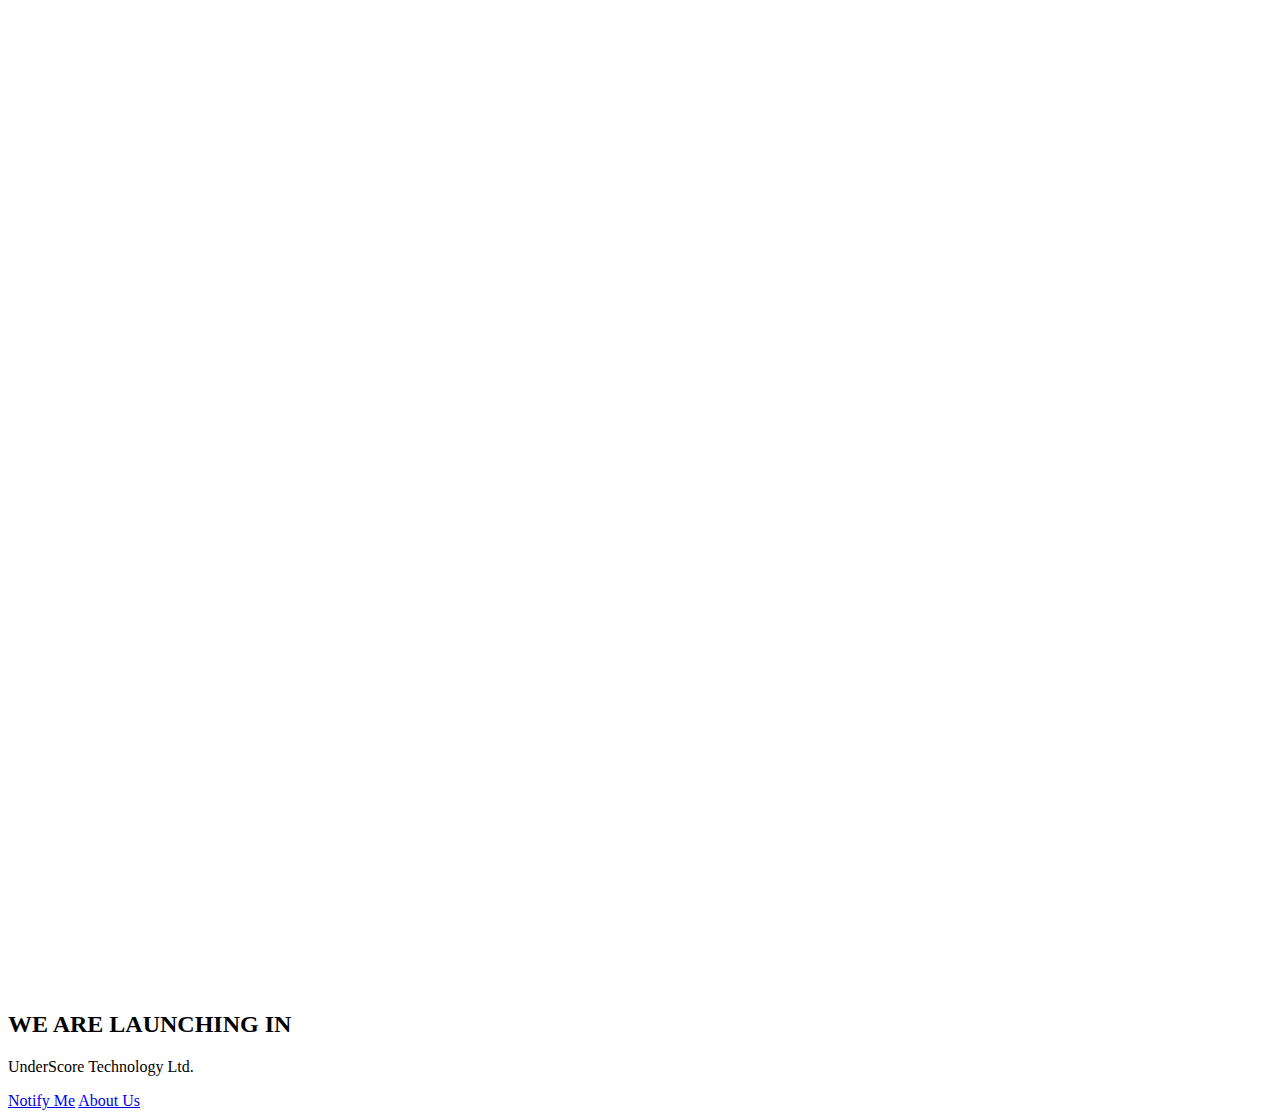
==== index-1.html @ 9c8e0cb7 "thanks" ====
<!DOCTYPE html>
<html lang="en">
  <head>
    <!-- Required meta tags -->
    <meta charset="utf-8">
    <meta name="viewport" content="width=device-width, initial-scale=1, shrink-to-fit=no">

    <title>UnderScore Technology - Coming Soon Template</title>

    <!-- Bootstrap CSS -->
    <link rel="stylesheet" type="text/css" href="assets/css/bootstrap.min.css" >
    <!-- Fonts -->
    <link rel="stylesheet" type="text/css" href="assets/fonts/line-icons.css">
    <!-- Slicknav -->
    <link rel="stylesheet" type="text/css" href="assets/css/slicknav.css">
    <!-- Off Canvas Menu -->
    <link rel="stylesheet" type="text/css" href="assets/css/menu_sideslide.css">
    <!-- Color Switcher -->
    <link rel="stylesheet" type="text/css" href="assets/css/vegas.min.css">
    <!-- Animate -->
    <link rel="stylesheet" type="text/css" href="assets/css/animate.css">
    <!-- Main Style -->
    <link rel="stylesheet" type="text/css" href="assets/css/main.css">
    <!-- Responsive Style -->
    <link rel="stylesheet" type="text/css" href="assets/css/responsive.css">

  </head>
  <body>

    <div class="bg-wraper overlay has-vignette">
      <div id="example" class="slider opacity-50 vegas-container" style="height: 983px;"></div>
    </div>

    <!-- Coundown Section Start -->
    <section class="countdown-timer">
      <div class="container">
        <div class="row text-center">
          <div class="col-md-12 col-sm-12 col-xs-12">
            <div class="heading-count">
              <h2>WE ARE LAUNCHING IN</h2>
            </div>
          </div>
          <div class="col-md-12 col-sm-12 col-xs-12">
            <div class="row time-countdown justify-content-center">
              <div id="clock" class="time-count"></div>
            </div>
            <p>
            UnderScore Technology Ltd.
            </p>
            <div class="button-group">
              <a href="#" class="btn btn-common">Notify Me</a>
              <a href="#" class="btn btn-border">About Us</a>
            </div>
            <div class="social mt-4">
              <a class="facebook" href="#"><i class="lni-facebook-filled"></i></a>
              <a class="twitter" href="#"><i class="lni-twitter-filled"></i></a>
              <a class="instagram" href="#"><i class="lni-instagram-filled"></i></a>
              <a class="google" href="#"><i class="lni-google-plus"></i></a>
            </div>
          </div>
        </div>
      </div>
    </section>
    <!-- Coundown Section End -->

    <!-- Preloader -->
    <div id="preloader">
      <div class="loader" id="loader-1"></div>
    </div>
    <!-- End Preloader -->

    <!-- jQuery first, then Popper.js, then Bootstrap JS -->
    <script src="assets/js/jquery-min.js"></script>
    <script src="assets/js/popper.min.js"></script>
    <script src="assets/js/bootstrap.min.js"></script>
    <script src="assets/js/vegas.min.js"></script>
    <script src="assets/js/jquery.countdown.min.js"></script>
    <script src="assets/js/classie.js"></script>
    <script src="assets/js/jquery.nav.js"></script>
    <script src="assets/js/jquery.easing.min.js"></script>
    <script src="assets/js/wow.js"></script>
    <script src="assets/js/jquery.slicknav.js"></script>
    <script src="assets/js/main.js"></script>
    <script src="assets/js/form-validator.min.js"></script>
    <script src="assets/js/contact-form-script.min.js"></script>

    <script type="text/javascript">
      $("#example").vegas({
          timer: false,
          delay: 6000,
          transitionDuration: 2000,
          transition: "blur",
          slides: [
              { src: "assets/img/slide1.jpg" },
              { src: "assets/img/slide2.jpg" },
              { src: "assets/img/slide3.jpg" }
          ]
      });
    </script>

  </body>
</html>
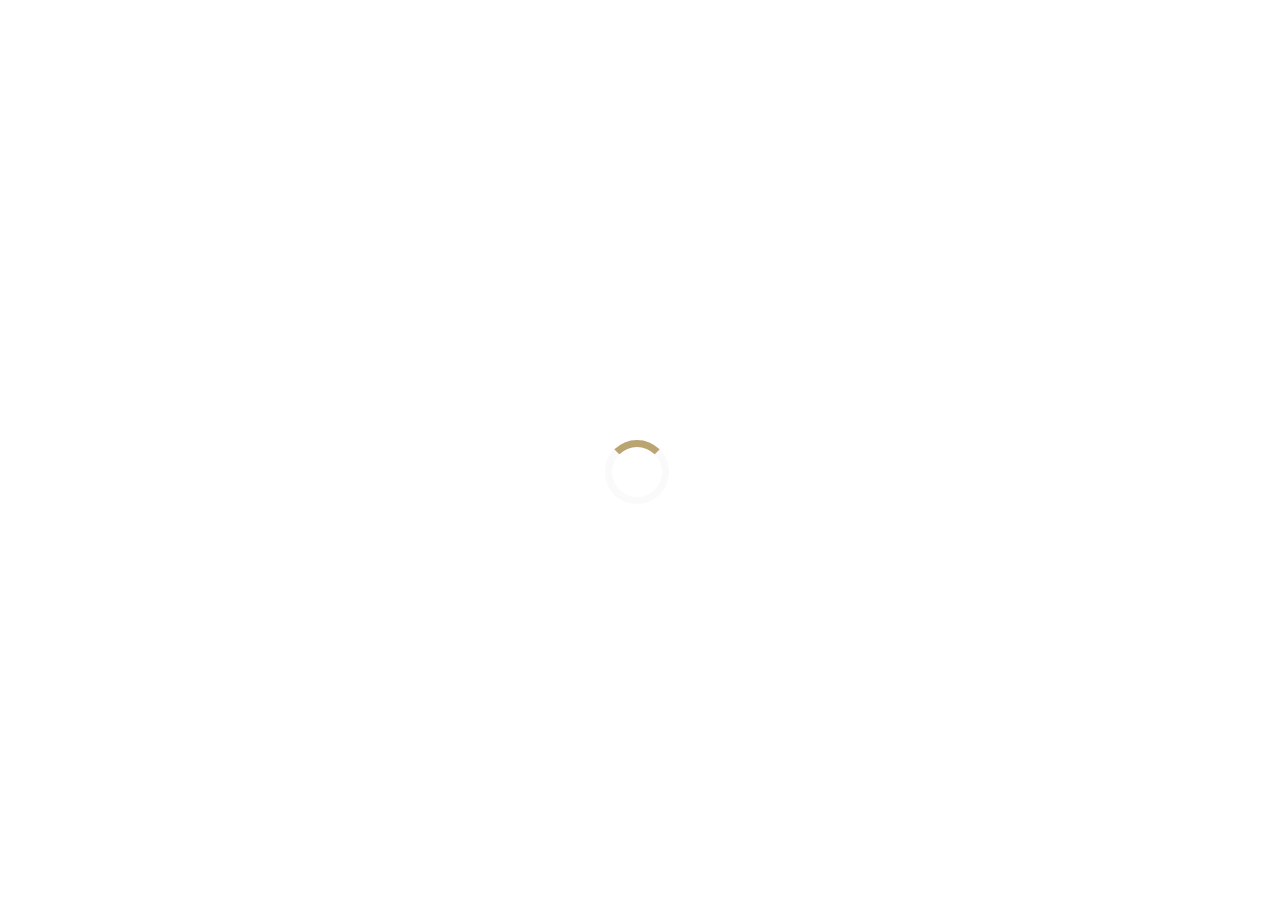
==== commit dd508a2f: "new" ====
--- a/index-1.html
+++ b/index-1.html
@@ -5,7 +5,7 @@
     <meta charset="utf-8">
     <meta name="viewport" content="width=device-width, initial-scale=1, shrink-to-fit=no">
 
-    <title>UnderScore Technology - Coming Soon Template</title>
+    <title>UnderScore Technology - Coming Soon</title>
 
     <!-- Bootstrap CSS -->
     <link rel="stylesheet" type="text/css" href="assets/css/bootstrap.min.css" >
@@ -28,28 +28,36 @@
   <body>
 
     <div class="bg-wraper overlay has-vignette">
-      <div id="example" class="slider opacity-50 vegas-container" style="height: 983px;"></div>
+      <div id="example" class="slider opacity-50 vegas-container" style="height: 983px;">
+          <a href="/"><img class="logo" src="assets/images/logo.png" alt=""></a>
+      </div>
     </div>
+
+
 
     <!-- Coundown Section Start -->
     <section class="countdown-timer">
       <div class="container">
+
         <div class="row text-center">
           <div class="col-md-12 col-sm-12 col-xs-12">
             <div class="heading-count">
-              <h2>WE ARE LAUNCHING IN</h2>
+              <h2>A superb web agency launching in ...</h2>
             </div>
           </div>
           <div class="col-md-12 col-sm-12 col-xs-12">
             <div class="row time-countdown justify-content-center">
               <div id="clock" class="time-count"></div>
             </div>
-            <p>
-            UnderScore Technology Ltd.
-            </p>
-            <div class="button-group">
-              <a href="#" class="btn btn-common">Notify Me</a>
-              <a href="#" class="btn btn-border">About Us</a>
+            <div class="subscribe-form text-center">
+              <h4>Subscribe to our newsletter</h4>
+
+              <form class="form-inline" action="https://formspree.io/xprvzylx" method="POST">
+                <input name="email" class="form-control btn-rounded" placeholder="Email Address" type="email">
+                <input type="hidden" name="_next" value="/thanks.html" />
+              <input type="text" name="_gotcha" style="display: none">
+              <button class="btn btn-common btn-round" type="submit" type="submit">Send</button>
+            </form>
             </div>
             <div class="social mt-4">
               <a class="facebook" href="#"><i class="lni-facebook-filled"></i></a>
--- a/assets/css/main.css
+++ b/assets/css/main.css
@@ -0,0 +1,1311 @@
+/* Google Fonts */
+@import url("https://fonts.googleapis.com/css?family=Montserrat:500,700|Open+Sans");
+
+#logo {
+  color: #fff;
+  position: absolute;
+  margin: 0 auto;
+  text-align: center;
+}
+
+html {
+  overflow-x: hidden;
+}
+
+body {
+  background: #000;
+  font-size: 14px;
+  font-weight: 400;
+  font-family: 'Open Sans', sans-serif;
+  -webkit-box-sizing: border-box;
+  -moz-box-sizing: border-box;
+  box-sizing: border-box;
+  -webkit-font-smoothing: subpixel-antialiased;
+  color: #333;
+  line-height: 25px;
+  -webkit-backface-visibility: hidden;
+  backface-visibility: hidden;
+  overflow-x: hidden;
+}
+
+h1, h2, h3, h4 {
+  font-size: 36px;
+  font-weight: 700;
+  font-family: 'Montserrat', sans-serif;
+}
+
+a {
+  -webkit-transition: all 0.2s linear;
+  -moz-transition: all 0.2s linear;
+  -o-transition: all 0.2s linear;
+  transition: all 0.2s linear;
+}
+
+a:hover {
+  text-decoration: none;
+}
+
+a a:focus {
+  outline: none;
+}
+
+p {
+  font-weight: 400;
+  font-family: 'Open Sans', sans-serif;
+  margin: 0px;
+  font-size: 16px;
+}
+
+ul, ol {
+  list-style: outside none none;
+  margin: 0;
+  padding: 0;
+}
+
+ul li, ol li {
+  list-style: none;
+}
+
+.hero-heading {
+  font-size: 40px;
+  font-weight: 700;
+  color: #fff;
+  text-transform: capitalize;
+  line-height: 70px;
+  letter-spacing: 0.1rem;
+}
+
+.hero-sub-heading {
+  font-size: 20px;
+  font-weight: 400;
+  color: #e6e6e6;
+  line-height: 45px;
+  letter-spacing: 0.1rem;
+}
+
+.section-titile-bg {
+  display: inline;
+  font-size: 115px;
+  font-weight: 700;
+  height: 100%;
+  left: -173px;
+  opacity: 0.1;
+  position: absolute;
+  top: -14px;
+  width: 100%;
+  text-align: center;
+}
+
+.section-title-header p {
+  text: center;
+  font-weight: 400;
+  line-height: 26px;
+  padding-bottom: 36px;
+}
+
+.section-title {
+  font-size: 36px;
+  color: #333;
+  line-height: 52px;
+  padding-bottom: 15px;
+  font-weight: 700;
+  text-align: center;
+  position: relative;
+  margin: 0;
+}
+
+.section-title:before {
+  position: absolute;
+  content: '';
+  height: 1px;
+  width: 45px;
+  left: 50%;
+  bottom: 10px;
+  -webkit-transform: translateX(-50%);
+  transform: translateX(-50%);
+  background-color: #b9a472;
+}
+
+.section-info {
+  font-size: 14px;
+  text: center;
+  font-weight: 400;
+  line-height: 26px;
+  padding-bottom: 20px;
+  margin-bottom: 30px;
+}
+
+.subtitle {
+  font-size: 15px;
+  font-weight: 500;
+  margin-bottom: 15px;
+}
+
+.btn {
+  font-size: 14px;
+  padding: 12px 20px;
+  border-radius: 0px;
+  cursor: pointer;
+  font-weight: 400;
+  color: #fff;
+  text-transform: uppercase;
+  -webkit-transition: all 0.2s linear;
+  -moz-transition: all 0.2s linear;
+  -o-transition: all 0.2s linear;
+  transition: all 0.2s linear;
+  display: inline-block;
+}
+
+.btn:focus,
+.btn:active {
+  box-shadow: none;
+  outline: none;
+  color: #fff;
+}
+
+.btn-common {
+  background-color: #b9a472;
+  position: relative;
+  z-index: 1;
+  border-radius: 4px;
+}
+
+.btn-common:hover {
+  color: #fff;
+  box-shadow: 0 6px 22px rgba(0, 0, 0, 0.1);
+  transition: all .2s ease-in-out;
+  -moz-transition: all .2s ease-in-out;
+  -webkit-transition: all .2s ease-in-out;
+}
+
+.btn-border {
+  color: #fff;
+  background-color: transparent;
+  border: 2px solid #fff;
+  border-radius: 4px;
+  padding: 10px 20px;
+}
+
+.btn-border:hover {
+  color: #fff;
+  background-color: rgba(255, 255, 255, 0.2);
+}
+
+.btn-lg {
+  padding: 14px 33px;
+  text-transform: uppercase;
+  font-size: 16px;
+}
+
+button:focus {
+  outline: none !important;
+}
+
+.close-button {
+  color: #b9a472;
+}
+
+/* ScrollToTop */
+a.back-to-top {
+  display: none;
+  position: fixed;
+  bottom: 18px;
+  right: 15px;
+  text-decoration: none;
+}
+
+a.back-to-top i {
+  display: block;
+  font-size: 22px;
+  width: 40px;
+  height: 40px;
+  line-height: 40px;
+  color: #fff;
+  background: #b9a472;
+  border-radius: 2px;
+  text-align: center;
+  transition: all 0.2s ease-in-out;
+  -moz-transition: all 0.2s ease-in-out;
+  -webkit-transition: all 0.2s ease-in-out;
+  -o-transition: all 0.2s ease-in-out;
+  box-shadow: 0 0 4px rgba(0, 0, 0, 0.14), 0 4px 8px rgba(0, 0, 0, 0.28);
+}
+
+a.back-to-top:hover, a.back-to-top:focus {
+  text-decoration: none;
+}
+
+/* Preloader */
+#preloader {
+  position: fixed;
+  top: 0;
+  left: 0;
+  right: 0;
+  bottom: 0;
+  background-color: #fff;
+  z-index: 9999999;
+}
+
+.loader {
+  top: 50%;
+  width: 50px;
+  height: 50px;
+  border-radius: 100%;
+  position: relative;
+  margin: 0 auto;
+}
+
+#loader-1:before, #loader-1:after {
+  content: "";
+  position: absolute;
+  top: -10px;
+  left: -10px;
+  width: 100%;
+  height: 100%;
+  border-radius: 100%;
+  border: 7px solid transparent;
+  border-top-color: #b9a472;
+}
+
+#loader-1:before {
+  z-index: 100;
+  animation: spin 2s infinite;
+}
+
+#loader-1:after {
+  border: 7px solid #fafafa;
+}
+
+@keyframes spin {
+  0% {
+    -webkit-transform: rotate(0deg);
+    -ms-transform: rotate(0deg);
+    -o-transform: rotate(0deg);
+    transform: rotate(0deg);
+  }
+  100% {
+    -webkit-transform: rotate(360deg);
+    -ms-transform: rotate(360deg);
+    -o-transform: rotate(360deg);
+    transform: rotate(360deg);
+  }
+}
+
+.section-padding {
+  padding: 60px 0;
+}
+
+@-webkit-keyframes fadeIn {
+  from {
+    opacity: 0;
+  }
+  to {
+    opacity: 1;
+  }
+}
+
+@keyframes fadeIn {
+  from {
+    opacity: 0;
+  }
+  to {
+    opacity: 1;
+  }
+}
+
+.fadeIn {
+  -webkit-animation-name: fadeIn;
+  animation-name: fadeIn;
+}
+
+.logo {
+  display: block;
+    margin-left: auto;
+    margin-right: auto;
+    margin-top: 50px;
+}
+
+.navbar-brand {
+  position: absolute;
+  padding: 25px;
+  margin-top: 80px;
+}
+
+.top-nav-collapse {
+  background: #fff;
+  z-index: 999999;
+  top: 0px !important;
+  min-height: 58px;
+  box-shadow: 0px 3px 6px 3px rgba(0, 0, 0, 0.06);
+  -webkit-animation-duration: 1s;
+  animation-duration: 1s;
+  -webkit-animation-fill-mode: both;
+  animation-fill-mode: both;
+  -webkit-animation-name: fadeInDown;
+  animation-name: fadeInDown;
+  background: #fff !important;
+}
+
+.top-nav-collapse .navbar-brand {
+  top: 0px;
+}
+
+.top-nav-collapse .navbar-brand img {
+  width: 65%;
+}
+
+.top-nav-collapse .navbar-nav .nav-link {
+  color: #333 !important;
+  margin-top: 0px !important;
+  margin-bottom: 0px !important;
+}
+
+.top-nav-collapse .navbar-nav .nav-link:hover {
+  cursor: pointer;
+  color: #b9a472 !important;
+}
+
+.top-nav-collapse .navbar-nav li.active a.nav-link {
+  color: #b9a472 !important;
+}
+
+.indigo {
+  background: #fff;
+}
+
+.menu-bg {
+  background: transparent;
+}
+
+.navbar-expand-lg .navbar-nav .nav-link i {
+  font-size: 28px;
+  color: #b9a472;
+  vertical-align: middle;
+  -webkit-transition: all 0.3s ease-in-out;
+  -moz-transition: all 0.3s ease-in-out;
+  transition: all 0.3s ease-in-out;
+}
+
+.navbar-expand-lg .navbar-nav .nav-link i:hover {
+  color: #b9a472;
+}
+
+.navbar-expand-lg .navbar-nav .nav-link {
+  color: #333;
+  font-weight: 700;
+  padding: 0 17px;
+  margin-top: 15px;
+  margin-bottom: 15px;
+  line-height: 40px;
+  text-transform: uppercase;
+  cursor: pointer;
+  background: transparent;
+  -webkit-transition: all 0.3s ease-in-out;
+  -moz-transition: all 0.3s ease-in-out;
+  transition: all 0.3s ease-in-out;
+}
+
+.navbar-expand-lg .navbar-nav li a:hover,
+.navbar-expand-lg .navbar-nav li .active > a,
+.navbar-expand-lg .navbar-nav li a:focus {
+  color: #b9a472;
+  outline: none;
+}
+
+.navbar {
+  padding: 0;
+}
+
+.navbar li.active a.nav-link {
+  color: #b9a472;
+}
+
+.dropdown-toggle::after {
+  display: none;
+}
+
+.dropdown-menu {
+  margin: 0;
+  padding: 0;
+  display: none;
+  position: absolute;
+  z-index: 99;
+  min-width: 210px;
+  background-color: #fff;
+  white-space: nowrap;
+  border-radius: 4px;
+  -webkit-box-shadow: 0 6px 12px rgba(0, 0, 0, 0.175);
+  box-shadow: 0 6px 12px rgba(0, 0, 0, 0.175);
+  animation: fadeIn 0.4s;
+  -webkit-animation: fadeIn 0.4s;
+  -moz-animation: fadeIn 0.4s;
+  -o-animation: fadeIn 0.4s;
+  -ms-animation: fadeIn 0.4s;
+}
+
+.dropdown-menu:before {
+  content: "";
+  display: inline-block;
+  position: absolute;
+  bottom: 100%;
+  left: 20%;
+  margin-left: -5px;
+  border-right: 10px solid transparent;
+  border-left: 10px solid transparent;
+  border-bottom: 10px solid #fff;
+}
+
+.dropdown:hover .dropdown-menu {
+  display: block;
+  position: absolute;
+  text-align: left;
+  top: 100%;
+  border: none;
+  animation: fadeIn 0.4s;
+  -webkit-animation: fadeIn 0.4s;
+  -moz-animation: fadeIn 0.4s;
+  -o-animation: fadeIn 0.4s;
+  -ms-animation: fadeIn 0.4s;
+}
+
+.dropdown .dropdown-menu .dropdown-item {
+  width: 100%;
+  padding: 12px 20px;
+  font-size: 14px;
+  color: #333;
+  border-bottom: 1px solid #f1f1f1;
+  text-decoration: none;
+  display: inline-block;
+  float: left;
+  clear: both;
+  position: relative;
+  outline: 0;
+  transition: all 0.3s ease-in-out;
+  -webkit-transition: all 0.3s ease-in-out;
+  -moz-transition: all 0.3s ease-in-out;
+  -o-transition: all 0.3s ease-in-out;
+  -ms-transition: all 0.3s ease-in-out;
+}
+
+.dropdown .dropdown-menu .dropdown-item:last-child {
+  border-bottom: none;
+  border-bottom-left-radius: 4px;
+  border-bottom-right-radius: 4px;
+}
+
+.dropdown .dropdown-menu .dropdown-item:first-child {
+  border-top-left-radius: 4px;
+  border-top-right-radius: 4px;
+}
+
+.dropdown .dropdown-item:focus,
+.dropdown .dropdown-item:hover,
+.dropdown .dropdown-item.active {
+  color: #b9a472;
+}
+
+.dropdown-item.active, .dropdown-item:active {
+  background: transparent;
+}
+
+.fadeInUpMenu {
+  -webkit-animation-name: fadeInUpMenu;
+  animation-name: fadeInUpMenu;
+}
+
+.slicknav_btn {
+  border-color: #b9a472;
+}
+
+.slicknav_menu .slicknav_icon-bar {
+  background: #b9a472;
+}
+
+/* only small tablets */
+@media (min-width: 768px) and (max-width: 991px) {
+  #nav-main li a.nav-link {
+    padding-top: 18px;
+  }
+}
+
+.navbar-toggler {
+  display: none;
+}
+
+.mobile-menu {
+  display: none;
+}
+
+.slicknav_menu {
+  display: none;
+}
+
+@media screen and (max-width: 768px) {
+  .navbar-header {
+    width: 100%;
+  }
+  .navbar-brand {
+    position: absolute;
+    padding: 15px 15px;
+    top: 0;
+  }
+  .navbar-brand img {
+    width: 75%;
+  }
+  #mobile-menu {
+    display: none;
+  }
+  .slicknav_menu {
+    display: block;
+  }
+  .slicknav_nav .active a {
+    background: #b9a472;
+    color: #fff;
+  }
+  .slicknav_nav a:hover,
+  .slicknav_nav a:focus,
+  .slicknav_nav .active {
+    color: #b9a472;
+    outline: none;
+    background: #f8f9fa;
+  }
+}
+
+/* ==========================================================================
+3. Hero Area
+========================================================================== */
+.intro {
+  background: url(../img/hero-area.jpg) no-repeat;
+  background-size: cover;
+  color: #fff;
+  padding: 150px 0;
+  overflow: hidden;
+  position: relative;
+}
+
+.intro .overlay {
+  position: absolute;
+  width: 100%;
+  height: 100%;
+  top: 0px;
+  left: 0px;
+  background: #0c0808;
+  opacity: 0.4;
+}
+
+.intro .heading-count h2 {
+  font-size: 80px;
+  margin-bottom: 10px;
+  text-shadow: 0 2px 2px rgba(0, 0, 0, 0.5);
+}
+
+.intro .target-scroll {
+  margin-top: 40px;
+  display: inline-block;
+}
+
+.intro .target-scroll i {
+  color: #fff;
+  font-size: 40px;
+  -webkit-transition: all 0.2s linear;
+  -moz-transition: all 0.2s linear;
+  -o-transition: all 0.2s linear;
+  transition: all 0.2s linear;
+}
+
+.intro .target-scroll i:hover {
+  color: #ddd;
+}
+
+.intro .btn {
+  margin: 10px;
+}
+
+/* Sponsors Area */
+#sponsors {
+  background: #f2f2f2;
+}
+
+#sponsors .spnsors-logo {
+  display: inline-block;
+  border: 1px solid #E8E8E8;
+  box-shadow: 0 0 20px rgba(0, 0, 0, 0.2);
+  -webkit-transition: all 300ms ease-in-out;
+  transition: all 300ms ease-in-out;
+}
+
+/* ==========================================================================
+   Countdown Style Start
+   ========================================================================== */
+.bg-wraper {
+  position: fixed;
+  top: 0;
+  height: 100%;
+  min-height: 700px;
+  width: 100%;
+}
+
+.countdown-timer {
+  color: #fff;
+  position: absolute;
+  margin: 0 auto;
+  top: 28%;
+  text-align: center;
+  width: 100%;
+}
+
+.countdown-timer .heading-count {
+  padding: 10px 68px;
+  text-align: center;
+}
+
+.countdown-timer .heading-count h2 {
+  font-size: 42px;
+  color: #fff;
+  line-height: 30px;
+  margin-bottom: 15px;
+}
+
+.countdown-timer p {
+  font-size: 14px;
+  color: #fff;
+  line-height: 22px;
+}
+
+.countdown-timer .button-group {
+  margin-top: 30px;
+}
+
+.countdown-timer .btn {
+  margin: 10px;
+}
+
+.time-count div {
+  text-align: center;
+}
+
+.time-entry {
+  display: inline-block;
+  margin: 15px;
+  padding: 20px;
+  border-radius: 0px;
+  text-align: center;
+  font-weight: 400;
+  color: #fff;
+  font-size: 15px;
+  line-height: 22px;
+}
+
+.time-entry span {
+  font-size: 45px;
+  font-family: 'Montserrat', sans-serif;
+  line-height: 45px;
+  font-weight: 700;
+  display: block;
+  color: #fff;
+  margin-bottom: 10px;
+}
+
+.time-entry:first-child {
+  border-left: none;
+}
+
+.countdown {
+  width: 100%;
+  margin: 25px auto;
+  display: inline-block;
+}
+
+.countdown .time-count {
+  padding: 0;
+  position: relative;
+  display: inline-block;
+  text-align: center;
+}
+
+.countdown .time-count .time-entry {
+  position: relative;
+  display: inline-block;
+  width: 130px;
+  height: 115px;
+  border-radius: 4px;
+  font-size: 14px;
+  text-align: center;
+  background: rgba(255, 255, 255, 0.25);
+  border: 1px solid rgba(255, 255, 255, 0.5);
+  box-shadow: 0 5px 50px -10px #000;
+}
+
+.countdown .time-count .time-entry span {
+  font-size: 45px;
+  font-weight: 700;
+  color: #fff;
+  font-family: 'Montserrat', sans-serif;
+  display: block;
+  width: 100%;
+}
+
+.line-right {
+  margin: 30px 0;
+}
+
+.line-right .time-count {
+  position: relative;
+  display: inline-block;
+  text-align: center;
+}
+
+.line-right .time-count .time-entry {
+  position: relative;
+  display: inline-block;
+  width: 130px;
+  height: 115px;
+  border-radius: 4px;
+  font-size: 14px;
+  text-align: center;
+  background: #b9a472;
+  box-shadow: 0 5px 50px -10px #fff;
+}
+
+.line-right .time-count .time-entry span {
+  font-size: 45px;
+  font-weight: 700;
+  font-family: 'Montserrat', sans-serif;
+  color: #fff;
+  display: block;
+  width: 100%;
+}
+
+.subscribe-form h4 {
+  font-size: 18px;
+  margin-bottom: 30px;
+  font-weight: 500;
+}
+
+.subscribe-form .form-inline {
+  position: relative;
+}
+
+.subscribe-form .form-inline .btn {
+  position: absolute;
+  right: 0;
+  top: 0;
+  text-transform: uppercase;
+  font-size: 16px;
+  border: 0;
+  margin: 0;
+  width: 200px;
+  height: 55px;
+  border-top-left-radius: 0;
+  border-bottom-left-radius: 0;
+}
+
+.subscribe-form .form-control {
+  -webkit-box-shadow: none;
+  -moz-box-shadow: none;
+  box-shadow: none;
+  outline: 0;
+  height: 55px;
+  padding: 15px 25px;
+  border-width: 1px;
+  border-color: #fff;
+  border-style: solid;
+  -webkit-border-radius: 5px;
+  -moz-border-radius: 5px;
+  border-radius: 5px;
+  width: 100%;
+  color: #1b2b05;
+}
+
+.social a {
+  display: inline-block;
+  color: #fff;
+  margin-right: 5px;
+  width: 35px;
+  line-height: 35px;
+  font-size: 20px;
+  text-align: center;
+  transition: all 0.3s ease-in-out 0s;
+  -moz-transition: all 0.3s ease-in-out 0s;
+  -webkit-transition: all 0.3s ease-in-out 0s;
+  -o-transition: all 0.3s ease-in-out 0s;
+}
+
+.social .facebook:hover {
+  color: #3B5998;
+}
+
+.social .twitter:hover {
+  color: #00aced;
+}
+
+.social .instagram:hover {
+  color: #fb3958;
+}
+
+.social .foursqare:hover {
+  color: #25a0ca;
+}
+
+.social .google:hover {
+  color: #d34836;
+}
+
+/* Services Item */
+#services .icon {
+  margin-bottom: 10px;
+}
+
+#services .icon i {
+  width: 50px;
+  height: 50px;
+  display: inline-block;
+  line-height: 50px;
+  font-size: 20px;
+  text-align: center;
+  background: #b9a472;
+  border: 1px solid #b9a472;
+  color: #fff;
+  border-radius: 50%;
+  -webkit-transform: scale(1);
+  -moz-transform: scale(1);
+  -ms-transform: scale(1);
+  -o-transform: scale(1);
+  transform: scale(1);
+  transition: all 0.3s ease-in-out 0s;
+  -moz-transition: all 0.3s ease-in-out 0s;
+  -webkit-transition: all 0.3s ease-in-out 0s;
+  -o-transition: all 0.3s ease-in-out 0s;
+}
+
+#services .services-item {
+  text-align: center;
+  padding: 30px 0;
+}
+
+#services .services-item h3 {
+  margin-bottom: 10px;
+}
+
+#services .services-item h3 a {
+  color: #343434;
+  font-weight: 700;
+  font-size: 20px;
+  text-align: center;
+}
+
+#services .services-item h3 a:hover {
+  color: #b9a472;
+}
+
+.services-item:hover .icon i {
+  background: transparent;
+  -webkit-transform: scale(1.1);
+  -moz-transform: scale(1.1);
+  -ms-transform: scale(1.1);
+  -o-transform: scale(1.1);
+  transform: scale(1.1);
+}
+
+/* Team Item */
+#team {
+  background: #f2f2f2;
+}
+
+.team-item:hover {
+  box-shadow: 0 25px 35px -12px rgba(0, 0, 0, 0.35);
+}
+
+.team-item {
+  margin: 15px 0;
+  border-radius: 4px;
+  box-shadow: 0 25px 35px -20px rgba(0, 0, 0, 0.35);
+  transition: all 0.3s ease-in-out 0s;
+  -moz-transition: all 0.3s ease-in-out 0s;
+  -webkit-transition: all 0.3s ease-in-out 0s;
+  -o-transition: all 0.3s ease-in-out 0s;
+}
+
+.team-item .team-img {
+  position: relative;
+  cursor: pointer;
+  overflow: hidden;
+  border-radius: 4px;
+}
+
+.team-item .team-overlay {
+  height: 100%;
+  position: absolute;
+  top: 0;
+  background: rgba(0, 0, 0, 0.85);
+  opacity: 0;
+  width: 100%;
+  border-radius: 8px;
+  transition: all 0.3s ease-in-out 0s;
+  -moz-transition: all 0.3s ease-in-out 0s;
+  -webkit-transition: all 0.3s ease-in-out 0s;
+  -o-transition: all 0.3s ease-in-out 0s;
+}
+
+.team-item .overlay-social-icon {
+  color: #fff;
+  top: 45%;
+  position: absolute;
+  display: table-cell;
+  margin: 0 auto;
+  width: 100%;
+}
+
+.team-item .overlay-social-icon .social-icons {
+  padding-left: 0;
+  -webkit-transform: translateY(-30px);
+  -moz-transform: translateY(-30px);
+  transform: translateY(-30px);
+  transition: all 0.3s ease-in-out 0s;
+  -moz-transition: all 0.3s ease-in-out 0s;
+  -webkit-transition: all 0.3s ease-in-out 0s;
+  -o-transition: all 0.3s ease-in-out 0s;
+}
+
+.team-item .overlay-social-icon .social-icons li {
+  display: inline-block;
+  margin: 0 4px;
+}
+
+.team-item .overlay-social-icon .social-icons li a {
+  letter-spacing: 0px;
+  outline: 0 !important;
+}
+
+.team-item .overlay-social-icon .social-icons li a i {
+  font-size: 20px;
+  color: #fff;
+  width: 36px;
+  height: 36px;
+  background: #e92763;
+  display: block;
+  border-radius: 4px;
+  line-height: 36px;
+  transition: all 0.3s ease-in-out 0s;
+  -moz-transition: all 0.3s ease-in-out 0s;
+  -webkit-transition: all 0.3s ease-in-out 0s;
+  -o-transition: all 0.3s ease-in-out 0s;
+}
+
+.team-item .overlay-social-icon .social-icons li a:hover .lni-facebook-filled {
+  background: #3B5998;
+}
+
+.team-item .overlay-social-icon .social-icons li a:hover .lni-twitter-filled {
+  background: #00aced;
+}
+
+.team-item .overlay-social-icon .social-icons li a:hover .lni-instagram-filled {
+  background: #fb3958;
+}
+
+.team-item .info-text {
+  padding: 15px 20px;
+  background: #fff;
+}
+
+.team-item .info-text h3 {
+  font-size: 16px;
+  text-transform: uppercase;
+  font-weight: 700;
+  margin-bottom: 5px;
+}
+
+.team-item .info-text h3 a {
+  color: #333;
+}
+
+.team-item .info-text h3 a:hover {
+  color: #b9a472;
+}
+
+.team-item .info-text p {
+  margin: 0;
+  color: #888;
+}
+
+.team-item:hover .team-overlay {
+  opacity: 1;
+}
+
+.team-item:hover .social-icons {
+  -webkit-transform: translateY(0px);
+  -moz-transform: translateY(0px);
+  transform: translateY(0px);
+}
+
+/* Conact Home Page Section */
+#conatiner-map {
+  width: 100%;
+  height: 530px;
+}
+
+.contact-right {
+  padding-left: 5%;
+}
+
+.contact-right .contact-box {
+  margin-bottom: 40px;
+}
+
+.contact-right .contact-box h4 {
+  clear: both;
+  color: #333;
+  font-weight: 700;
+  font-size: 18px;
+  line-height: 22px;
+  margin-bottom: 10px;
+}
+
+.contact-right .contact-box p {
+  font-size: 15px;
+  color: #888;
+}
+
+.contact-right .contact-box p a {
+  color: #888;
+}
+
+.contact-right .contact-box p a:hover {
+  color: #b9a472;
+}
+
+/* Subscribe Form */
+.subscribe-inner {
+  padding: 80px 0;
+  box-shadow: 1px 3px 20px rgba(0, 0, 0, 0.2);
+  text-align: center;
+}
+
+.subscribe-inner .subscribe-title {
+  font-size: 36px;
+  margin-bottom: 30px;
+}
+
+.subscribe-inner p {
+  color: #888;
+  margin-bottom: 30px;
+}
+
+.subscribe-inner .form-control {
+  position: relative;
+  background: #fff;
+  border: 1px solid #f1f1f1;
+  border-radius: 4px;
+  box-shadow: none;
+  color: #888999;
+  height: 43px;
+  padding: 0 52px;
+  margin: 0;
+  width: 67%;
+  margin: 0 20px;
+}
+
+.subscribe-inner .form-control:focus {
+  color: #333;
+  background-color: #fff;
+  border-color: #b9a472;
+  outline: 0;
+}
+
+.subscribe-inner .form-inline {
+  position: relative;
+  margin-bottom: 30px;
+  margin: 0 auto;
+  width: 75%;
+}
+
+.subscribe-inner .icon-s {
+  position: absolute;
+  top: 13px;
+  left: 36px;
+}
+
+.subscribe-inner .icon-s i {
+  font-size: 20px;
+}
+
+/* Contact Forme */
+#google-map-area {
+  position: relative;
+}
+
+#google-map-area .container-fluid {
+  padding-left: 0;
+  padding-right: 0;
+}
+
+.text-danger {
+  margin-top: 20px;
+  font-size: 18px;
+}
+
+.heading {
+  margin-bottom: 30px;
+}
+
+.form-control {
+  display: block;
+  width: 100%;
+  line-height: 26px;
+  margin-bottom: 30px;
+  font-size: 14px;
+  box-shadow: none;
+  color: #333;
+  background: #fafafa;
+  border: 1px solid #ddd;
+  padding: 12px 18px;
+  border-radius: 0px;
+  font-weight: 400;
+  transition: all 500ms ease;
+  -webkit-transition: all 500ms ease;
+  -ms-transition: all 500ms ease;
+  -o-transition: all 500ms ease;
+}
+
+.form-control:focus {
+  border-color: #b9a472;
+  outline: 0;
+}
+
+.pagination .page-item .page-link {
+  margin: 3px;
+  padding: 15px 20px;
+  color: #b9a472;
+  background: #fff;
+}
+
+.pagination .page-item .page-link:hover {
+  background: #b9a472;
+  color: #fff;
+}
+
+/* Footer Area Start */
+.footer-area {
+  background: #252525;
+}
+
+.footer-area .social-icon li {
+  display: inline-block;
+}
+
+.footer-area .social-icon li a {
+  color: #000;
+  background: #fff;
+  width: 35px;
+  height: 35px;
+  line-height: 40px;
+  display: block;
+  text-align: center;
+  border-radius: 100%;
+  font-size: 16px;
+  margin: 15px 6px 12px 6px;
+  transition: all 0.3s ease-in-out 0s;
+  -moz-transition: all 0.3s ease-in-out 0s;
+  -webkit-transition: all 0.3s ease-in-out 0s;
+  -o-transition: all 0.3s ease-in-out 0s;
+}
+
+.footer-area .social-icon li a:hover {
+  color: #fff;
+}
+
+.footer-area .social-icon li .facebook:hover {
+  background: #3B5998;
+}
+
+.footer-area .social-icon li .twitter:hover {
+  background: #00aced;
+}
+
+.footer-area .social-icon li .instagram:hover {
+  background: #fb3958;
+}
+
+.footer-area .social-icon li .foursqare:hover {
+  background: #25a0ca;
+}
+
+.footer-area .social-icon li .google:hover {
+  background: #d34836;
+}
+
+.footer-area .social-icon li .spotify:hover {
+  background: #1db954;
+}
+
+.footer-area .footer-text p {
+  font-size: 14px;
+  margin-top: 20px;
+  color: #fff;
+}
+
+.footer-area .footer-text p a {
+  color: #b9a472;
+}
+
+.footer-area .footer-text .nav-inline .nav-link {
+  padding: 11px 7px;
+  color: #888;
+}
+
+.footer-area .footer-text .nav-inline .nav-link:hover {
+  color: #b9a472;
+}
+
+.footer-2 {
+  background: #252525;
+}
+
+.footer-2 img {
+  margin-top: -8px;
+}
+
+.footer-2 h3 {
+  font-size: 20px;
+  color: #fff;
+  font-weight: 700;
+  padding-bottom: 10px;
+  letter-spacing: 0.5px;
+}
+
+.footer-2 p {
+  font-size: 14px;
+  color: #fff;
+  line-height: 20px;
+  margin: 0;
+  padding-right: 50px;
+}
+
+.footer-2 ul li a {
+  color: #fff;
+  font-size: 13px;
+  font-weight: 400;
+}
+
+.footer-2 ul li a:hover {
+  color: #b9a472;
+}
+
+#copyright {
+  background: #333;
+}
+
+#copyright p {
+  line-height: 42px;
+  color: #fff;
+  margin: 0;
+}
+
+#copyright p a {
+  color: #fff;
+}
+
+#copyright p a:hover {
+  color: #b9a472;
+}
